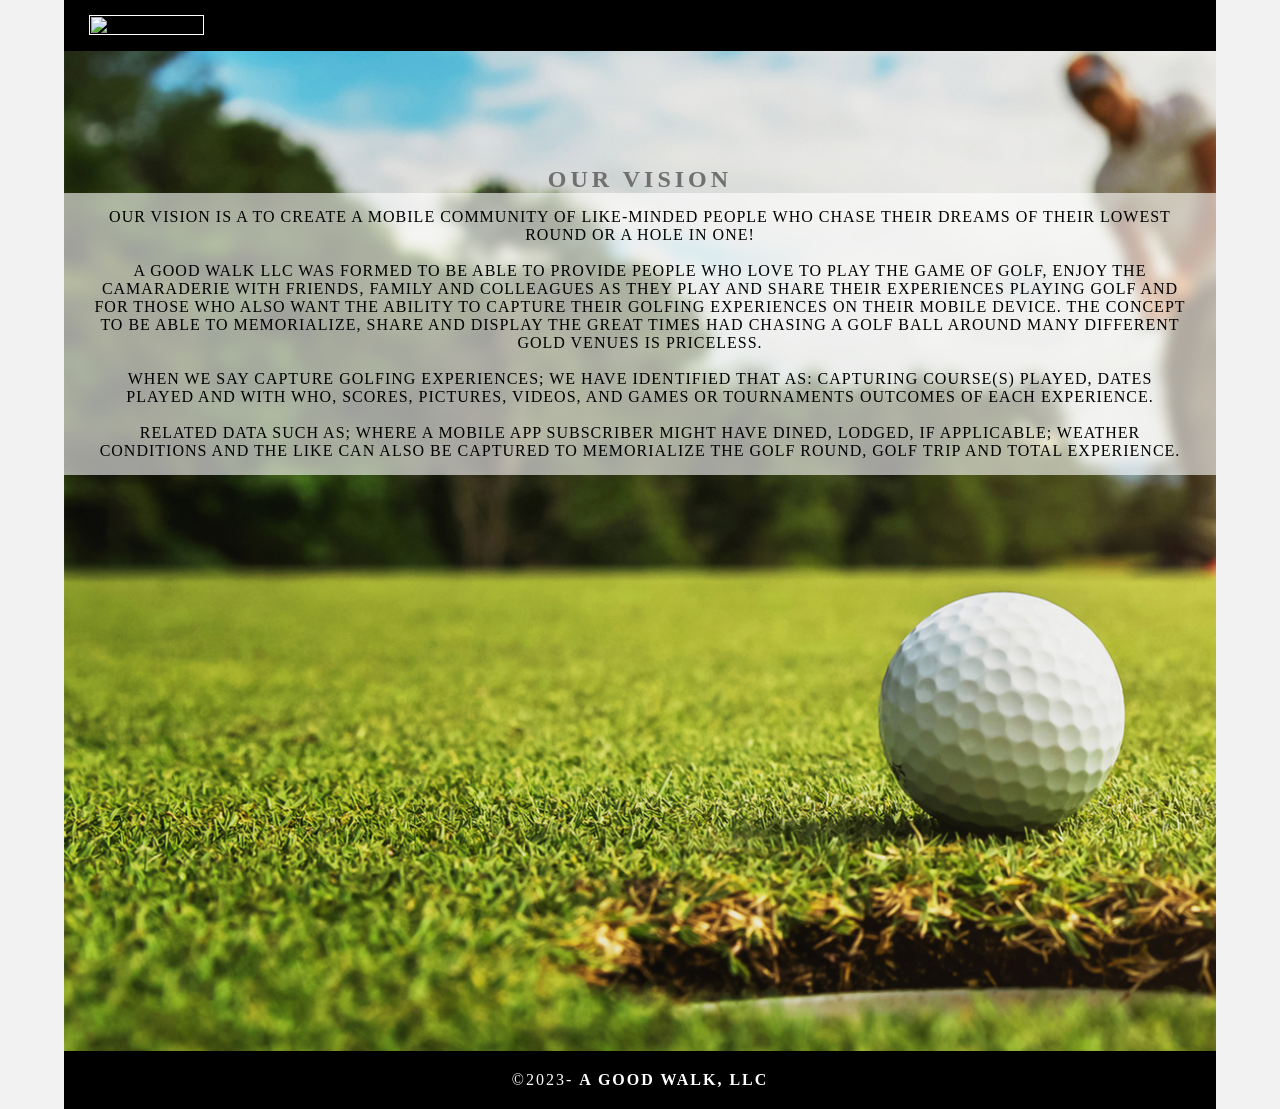
==== index.html @ defc7a28 "initial" ====
<!doctype html>
<html lang="en-US">
<head>
<meta charset="UTF-8">
<meta http-equiv="X-UA-Compatible" content="IE=edge">
<meta name="viewport" content="width=device-width, initial-scale=1">
<title>Light Theme</title>
<link href="css/singlePageTemplate.css" rel="stylesheet" type="text/css">
<!--The following script tag downloads a font from the Adobe Edge Web Fonts server for use within the web page. We recommend that you do not modify it.-->
<script>var __adobewebfontsappname__="dreamweaver"</script>
<script src="http://use.edgefonts.net/source-sans-pro:n2:default.js" type="text/javascript"></script>
<!-- HTML5 shim and Respond.js for IE8 support of HTML5 elements and media queries -->
<!-- WARNING: Respond.js doesn't work if you view the page via file:// -->
<!--[if lt IE 9]>
      <script src="https://oss.maxcdn.com/html5shiv/3.7.2/html5shiv.min.js"></script>
      <script src="https://oss.maxcdn.com/respond/1.4.2/respond.min.js"></script>
    <![endif]-->
</head>
<body>
<!-- Main Container -->
<div class="container"> 
  <!-- Navigation -->
  <header> <a href="">
    <h4 class="logo"><img style="height: 100%; width: 100%;" src="AGW_3-01.png"></h4>
    </a>
    <nav>
      <!--<ul>
        <li><a href="#hero">HOME</a></li>
        <li><a href="#about">ABOUT</a></li>
        <li> <a href="#contact">CONTACT</a></li>
      </ul>-->
    </nav>
  </header>
  <!-- Hero Section -->
  <section class="hero" id="hero">
    <div style="padding-top: 10%;"><h2 class="hero_header light">OUR VISION</h2></div>
    <p class="tagline"> Our Vision is a to create a mobile community of like-minded people who chase their dreams of their lowest round or a hole in one!<br><br> 

A Good Walk LLC was formed to be able to provide people who love to play the game of golf, enjoy the camaraderie with friends, family and colleagues as they play and share their experiences playing golf and for those who also want the ability to capture their golfing experiences on their mobile device. The concept to be able to memorialize, share and display the great times had chasing a golf ball around many different gold venues is priceless.
<br><br>

When we say capture golfing experiences; we have identified that as: capturing course(s) played, dates played and with who, scores, pictures, videos, and games or tournaments outcomes of each experience. 
 <br><br>
Related data such as; where a mobile app subscriber might have dined, lodged, if applicable; weather conditions and the like can also be captured to memorialize the golf round, golf trip and total experience.  </p>
  </section>
  <!-- About Section -->
 <!-- <section class="about" id="about">
    <h2 class="hidden">VISION STATEMENT</h2>
    <p class="text_column">Our Vision is a to create a mobile community of like-minded people who chase their dreams of their lowest round or a hole in one!<br><br>

 

A Good Walk LLC was formed to be able to provide people who love to play the game of golf, enjoy the camaraderie with friends, family and colleagues as they play and share their experiences playing golf and for those who also want the ability to capture their golfing experiences on their mobile device. The concept to be able to memorialize, share and display the great times had chasing a golf ball around many different gold venues is priceless.
<br><br>
 

When we say capture golfing experiences; we have identified that as: capturing course(s) played, dates played and with who, scores, pictures, videos, and games or tournaments outcomes of each experience. 

 <br><br>

Related data such as; where a mobile app subscriber might have dined, lodged, if applicable; weather conditions and the like can also be captured to memorialize the golf round, golf trip and total experience.  </p>
    
  </section>-->
  <!-- Stats Gallery Section -->
  
  <!-- Parallax Section -->
 
  <!-- More Info Section -->
 
  <!-- Footer Section -->
 <!-- <section class="footer_banner" id="contact">
    <h2 class="hidden">Footer Banner Section </h2>
    <p class="hero_header">FOR THE LATEST NEWS &amp; UPDATES</p>
 
  </section>-->
  <!-- Copyrights Section -->
  <div class="copyright">&copy;2023- <strong>A Good Walk, LLC</strong></div>
	
</div>
<!-- Main Container Ends -->
</body>
</html>
---- css/singlePageTemplate.css ----
@charset "UTF-8";
/* Body */
body {
	font-family: source-sans-pro;
	background-color: #f2f2f2;
	margin-top: 0px;
	margin-right: 0px;
	margin-bottom: 0px;
	margin-left: 0px;
	font-style: normal;
	font-weight: 200;
}
/* Container */
.container {
	width: 90%;
	margin-left: auto;
	margin-right: auto;
	height: 1000px;
	background-color: #FFFFFF;
}
/* Navigation */
header {
	width: 100%;
	height: 5%;
	background-color: #000000;
	border-bottom: 1px solid #000000;
}
.logo {
	color: #fff;
	font-weight: bold;
	text-align: undefined;
	width: 10%;
	float: left;
	margin-top: 15px;
	margin-left: 25px;
	letter-spacing: 4px;
}
nav {
	float: right;
	width: 50%;
	text-align: right;
	margin-right: 25px;
}
header nav ul {
	list-style: none;
	float: right;
}
nav ul li {
	float: left;
	color: #FFFFFF;
	font-size: 14px;
	text-align: left;
	margin-right: 25px;
	letter-spacing: 2px;
	font-weight: bold;
	transition: all 0.3s linear;
}
ul li a {
	color: #FFFFFF;
	text-decoration: none;
}
ul li:hover a {
	color: #2C9AB7;
}
.hero_header {
	color: #FFFFFF;
	text-align: center;
	margin-top: 0px;
	margin-right: 0px;
	margin-bottom: 0px;
	margin-left: 0px;
	letter-spacing: 4px;
	padding-bottom: 0;
}
/* Hero Section */
.hero {
	background-color: #B3B3B3;
	background-size: cover;
	height: 100%;
	background-image: url("../images/Matty2.jpg");

	
}
.light {
	font-weight: bold;
	color: #717070;
}
.tagline {
	text-align: center;
	color: #000000;
	margin-top: 0;
	font-weight: lighter;
	text-transform: uppercase;
	letter-spacing: 1px;
	background-color: rgba(255, 255, 255, 0.6);
  -webkit-backdrop-filter: blur(5px);
  backdrop-filter: blur(5px);
	padding-top: 15px;
	padding-bottom: 15px;
	padding-left:30px;
	padding-right:30px;
	
	
}

/* About Section */
.text_column {
	width: 100%;
	text-align: justify;
	font-weight: lighter;
	line-height: 25px;
	float: left;
	padding-left: 20px;
	padding-right: 20px;
	color: #A3A3A3;
}
.about {
	padding-left: 25px;
	padding-right: 25px;
	padding-top: 35px;
	display: inline-block;
	background-color: #FFFFFF;
	margin-top: 0px;
}
/* Stats Gallery */
.stats {
	color: #717070;
	margin-bottom: 5px;
}
.gallery {
	clear: both;
	display: inline-block;
	width: 100%;
	background-color: #FFFFFF;
	/* [disabled]min-width: 400px;
*/
	padding-bottom: 35px;
	padding-top: 0px;
	margin-top: -5px;
	margin-bottom: 0px;
}
.thumbnail {
	width: 25%;
	text-align: center;
	float: left;
	margin-top: 35px;
}
.gallery .thumbnail h4 {
	margin-top: 5px;
	margin-right: 5px;
	margin-bottom: 5px;
	margin-left: 5px;
	color: #52BAD5;
}
.gallery .thumbnail p {
	margin-top: 0px;
	margin-right: 0px;
	margin-bottom: 0px;
	margin-left: 0px;
	color: #A3A3A3;
}
/* Parallax Section */
.banner {
	background-color: #2D9AB7;
	background-image: url(../images/parallax.png);
	height: 400px;
	background-attachment: fixed;
	background-size: cover;
	background-repeat: no-repeat;
}
.parallax {
	color: #FFFFFF;
	text-align: right;
	padding-right: 100px;
	padding-top: 110px;
	letter-spacing: 2px;
	margin-top: 0px;
}
.parallax_description {
	color: #FFFFFF;
	text-align: right;
	padding-right: 100px;
	width: 30%;
	float: right;
	font-weight: lighter;
	line-height: 23px;
	margin-top: 0px;
	margin-right: 0px;
	margin-bottom: 0px;
	margin-left: 0px;
}
/* More info */
footer {
	background-color: #FFFFFF;
	padding-bottom: 35px;
}
.footer_column {
	width: 50%;
	text-align: center;
	padding-top: 30px;
	float: left;
}
footer .footer_column h3 {
	color: #B3B3B3;
	text-align: center;
}
footer .footer_column p {
	color: #717070;
	background-color: #FFFFFF;
}
.cards {
	width: 100%;
	height: auto;
	max-width: 400px;
	max-height: 200px;
}
footer .footer_column p {
	padding-left: 30px;
	padding-right: 30px;
	text-align: justify;
	line-height: 25px;
	font-weight: lighter;
	margin-left: 20px;
	margin-right: 20px;
}
.button {
	width: 200px;
	margin-top: 40px;
	margin-right: auto;
	margin-bottom: auto;
	margin-left: auto;
	padding-top: 20px;
	padding-right: 10px;
	padding-bottom: 20px;
	padding-left: 10px;
	text-align: center;
	vertical-align: middle;
	border-radius: 0px;
	text-transform: uppercase;
	font-weight: bold;
	letter-spacing: 2px;
	border: 3px solid #FFFFFF;
	color: #FFFFFF;
	transition: all 0.3s linear;
}
.button:hover {
	background-color: #FEFEFE;
	color: #C4C4C4;
	cursor: pointer;
}
.copyright {
	text-align: center;
	padding-top: 20px;
	padding-bottom: 20px;
	background-color: #717070;
	color: #FFFFFF;
	text-transform: uppercase;
	font-weight: lighter;
	letter-spacing: 2px;
	border-top-width: 2px;
	background-color: #000000;
}
.footer_banner {
	background-color: #B3B3B3;
	padding-top: 60px;
	padding-bottom: 60PX;
	margin-bottom: 0px;
	background-image: url(../images/pattern.png);
	background-repeat: repeat;
}
footer {
	display: inline-block;
}
.hidden {
	display: none;
}

/* Mobile */
@media (max-width: 320px) {
.logo {
	width: 100%;
	text-align: center;
	margin-top: 13px;
	margin-right: 0px;
	margin-bottom: 0px;
	margin-left: 0px;
}
.container header nav {
	margin-top: 0px;
	margin-right: 0px;
	margin-bottom: 0px;
	margin-left: 0px;
	width: 100%;
	float: none;
	display: none;
}
header nav ul {
}
nav ul li {
	margin-top: 0px;
	margin-right: 0px;
	margin-bottom: 0px;
	margin-left: 0px;
	width: 100%;
	text-align: center;
}
.text_column {
	width: 100%;
	text-align: justify;
	padding-top: 0px;
	padding-right: 0px;
	padding-bottom: 0px;
	padding-left: 0px;
}
.thumbnail {
	width: 100%;
}
.footer_column {
	width: 100%;
	margin-top: 0px;
}
.parallax {
	text-align: center;
	margin-top: 0px;
	margin-right: 0px;
	margin-bottom: 0px;
	margin-left: 0px;
	padding-top: 40%;
	padding-right: 0px;
	padding-bottom: 0px;
	padding-left: 0px;
	width: 100%;
	font-size: 18px;
}
.parallax_description {
	padding-top: 0px;
	padding-right: 0px;
	padding-bottom: 0px;
	padding-left: 0px;
	width: 90%;
	margin-top: 25px;
	margin-right: 0px;
	margin-bottom: 0px;
	margin-left: 12px;
	float: none;
	text-align: center;
}
.banner {
	background-color: #2D9AB7;
	background-image: none;
}
.tagline {
	margin-top: 20px;
	line-height: 22px;
}
.hero_header {
	padding-left: 10px;
	padding-right: 10px;
	line-height: 22px;
	text-align: center;
}
}

/* Small Tablets */
@media (min-width: 321px)and (max-width: 767px) {
.logo {
	width: 100%;
	text-align: center;
	margin-top: 13px;
	margin-right: 0px;
	margin-bottom: 0px;
	margin-left: 0px;
	color: #043745;
}
.container header nav {
	margin-top: 0px;
	margin-right: 0px;
	margin-bottom: 0px;
	margin-left: 0px;
	width: 100%;
	float: none;
	overflow: auto;
	display: inline-block;
	background: #52bad5;
}
header nav ul {
	padding: 0px;
	float: none;
}
nav ul li {
	margin-top: 0px;
	margin-right: 0px;
	margin-bottom: 0px;
	margin-left: 0px;
	width: 100%;
	text-align: center;
	padding-top: 8px;
	padding-bottom: 8px;
}
.text_column {
	width: 100%;
	text-align: left;
	padding-top: 0px;
	padding-right: 0px;
	padding-bottom: 0px;
	padding-left: 0px;
}
.thumbnail {
	width: 100%;
}
.footer_column {
	width: 100%;
	margin-top: 0px;
}
.parallax {
	text-align: center;
	margin-top: 0px;
	margin-right: 0px;
	margin-bottom: 0px;
	margin-left: 0px;
	padding-top: 40%;
	padding-right: 0px;
	padding-bottom: 0px;
	padding-left: 0px;
	width: 100%;
	font-size: 18px;
}
.parallax_description {
	padding-top: 0px;
	padding-right: 0px;
	padding-bottom: 0px;
	padding-left: 0px;
	margin-top: 30%;
	margin-right: 0px;
	margin-bottom: 0px;
	margin-left: 0px;
	float: none;
	width: 100%;
	text-align: center;
}
.thumbnail {
	width: 50%;
}
.parallax {
	margin-top: 0px;
	margin-right: 0px;
	margin-bottom: 0px;
	margin-left: 0px;
	padding-right: 0px;
	padding-bottom: 0px;
	padding-left: 0px;
	padding-top: 20%;
}
.parallax_description {
	margin-top: 0px;
	margin-right: 0px;
	margin-bottom: 0px;
	margin-left: 0px;
	width: 100%;
	padding-top: 30px;
}
.banner {
	padding-left: 20px;
	padding-right: 20px;
}
.footer_column {
	width: 100%;
}
}

/* Small Desktops */
@media (min-width: 768px) and (max-width: 1096px) {
.text_column {
	width: 100%;
}
.thumbnail {
	width: 50%;
}
.text_column {
	width: 100%;
	margin-top: 0px;
	margin-right: 0px;
	margin-bottom: 0px;
	margin-left: 0px;
	padding-top: 0px;
	padding-right: 0px;
	padding-bottom: 0px;
	padding-left: 0px;
}
.banner {
	margin-top: 0px;
	padding-top: 0px;
}
}
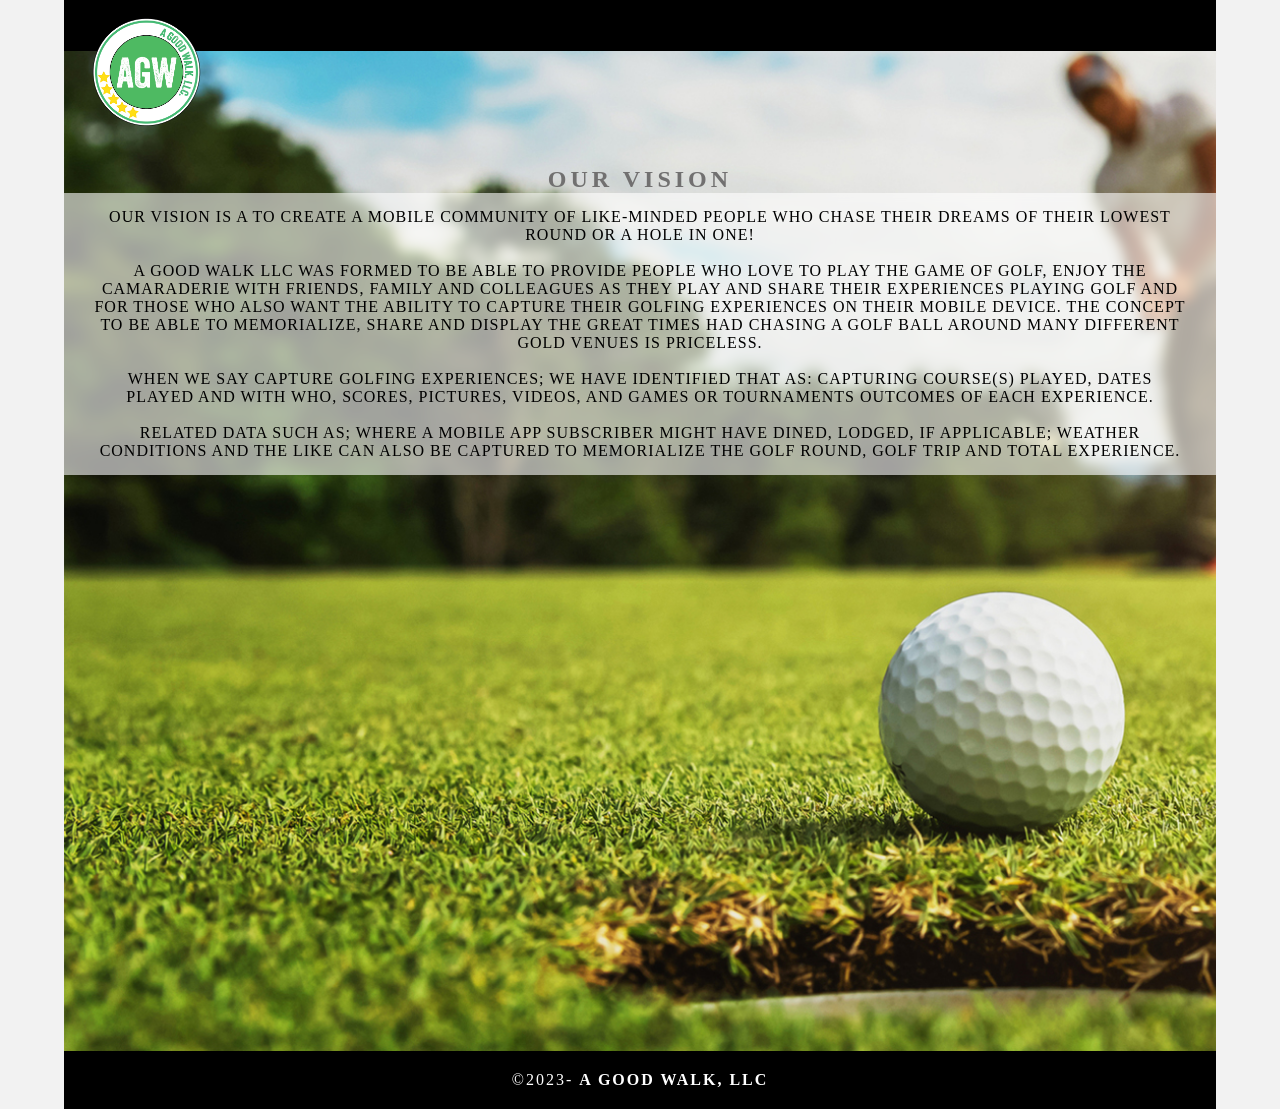
==== commit 06924e38: "update title" ====
--- a/index.html
+++ b/index.html
@@ -4,7 +4,7 @@
 <meta charset="UTF-8">
 <meta http-equiv="X-UA-Compatible" content="IE=edge">
 <meta name="viewport" content="width=device-width, initial-scale=1">
-<title>Light Theme</title>
+<title>A Good Walk, LLC</title>
 <link href="css/singlePageTemplate.css" rel="stylesheet" type="text/css">
 <!--The following script tag downloads a font from the Adobe Edge Web Fonts server for use within the web page. We recommend that you do not modify it.-->
 <script>var __adobewebfontsappname__="dreamweaver"</script>
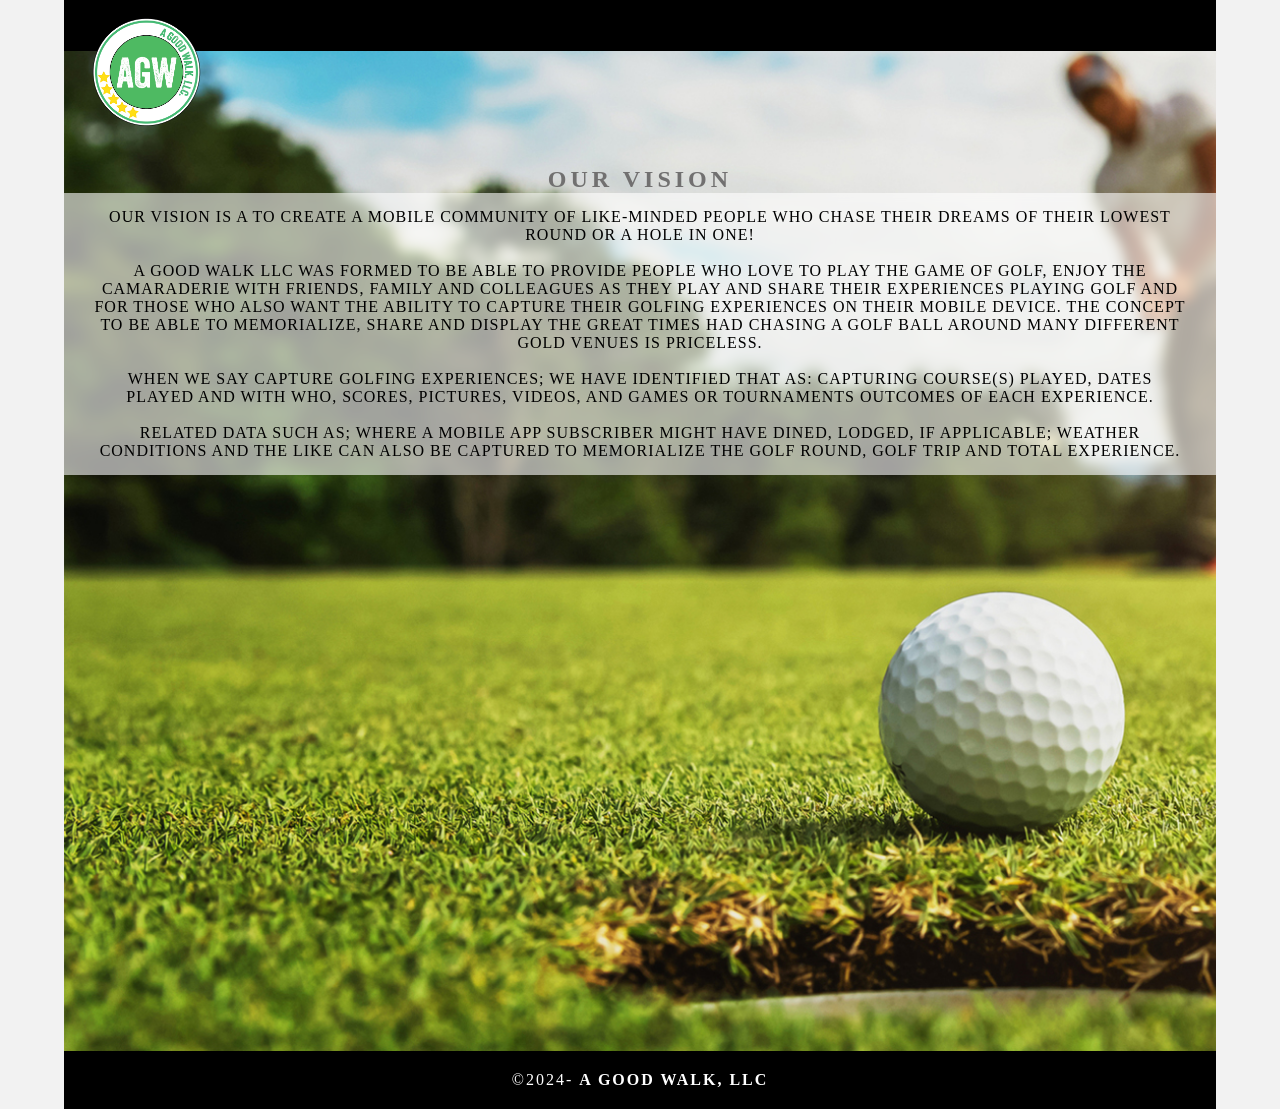
==== commit dfd8ca0c: "Update index.html Updated copyright year" ====
--- a/index.html
+++ b/index.html
@@ -74,7 +74,7 @@
  
   </section>-->
   <!-- Copyrights Section -->
-  <div class="copyright">&copy;2023- <strong>A Good Walk, LLC</strong></div>
+  <div class="copyright">&copy;2024- <strong>A Good Walk, LLC</strong></div>
 	
 </div>
 <!-- Main Container Ends -->
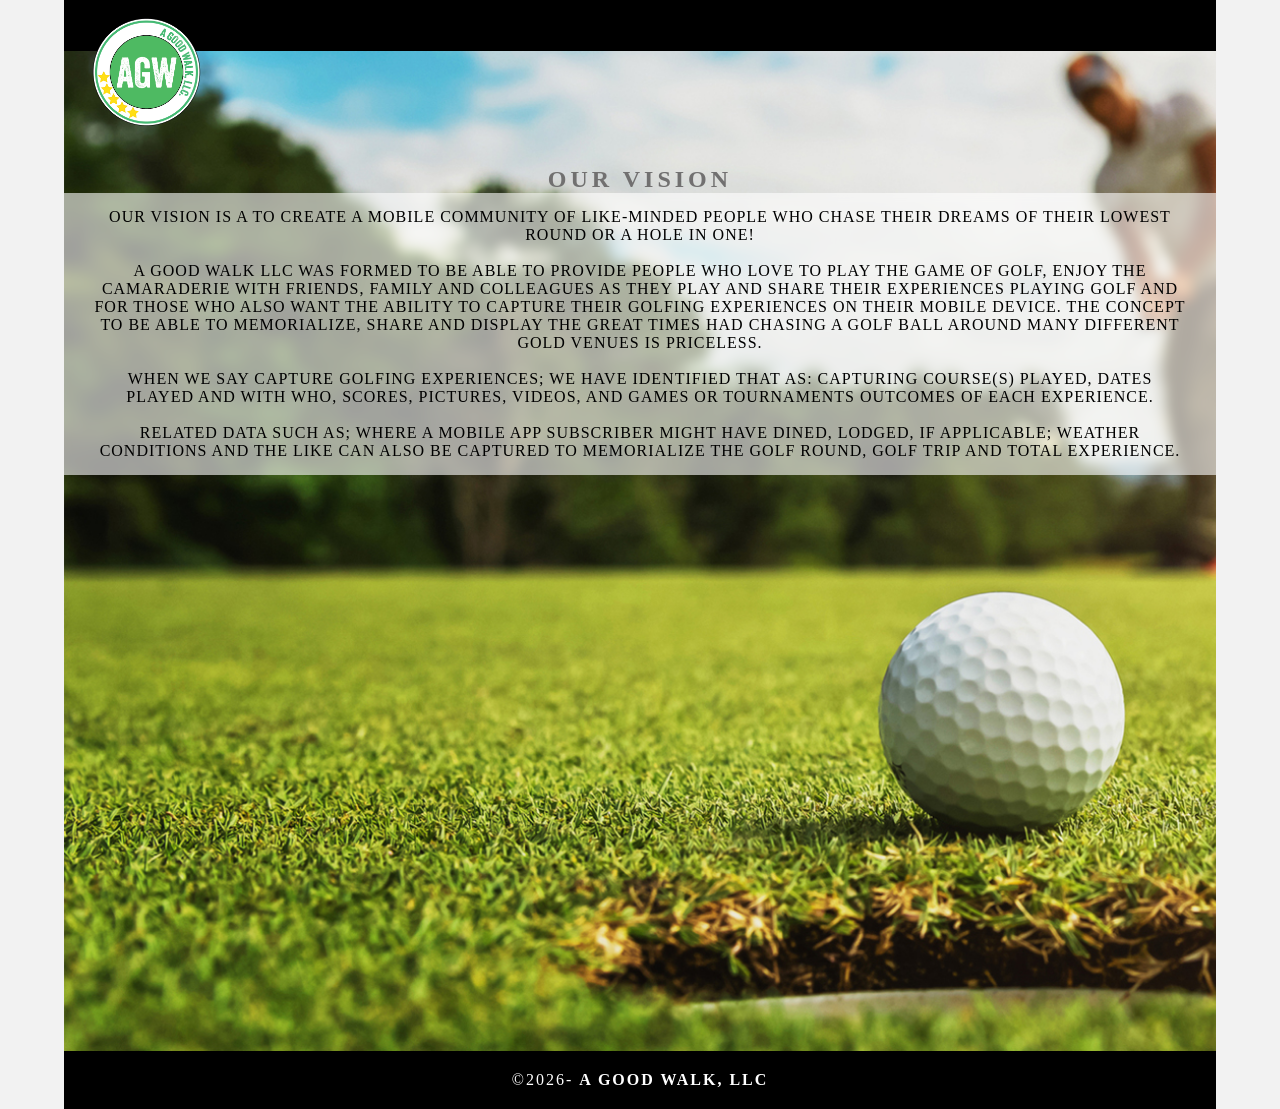
==== commit 41391df7: "update copyright year" ====
--- a/index.html
+++ b/index.html
@@ -74,7 +74,7 @@
  
   </section>-->
   <!-- Copyrights Section -->
-  <div class="copyright">&copy;2024- <strong>A Good Walk, LLC</strong></div>
+  <div class="copyright">&copy;2026- <strong>A Good Walk, LLC</strong></div>
 	
 </div>
 <!-- Main Container Ends -->
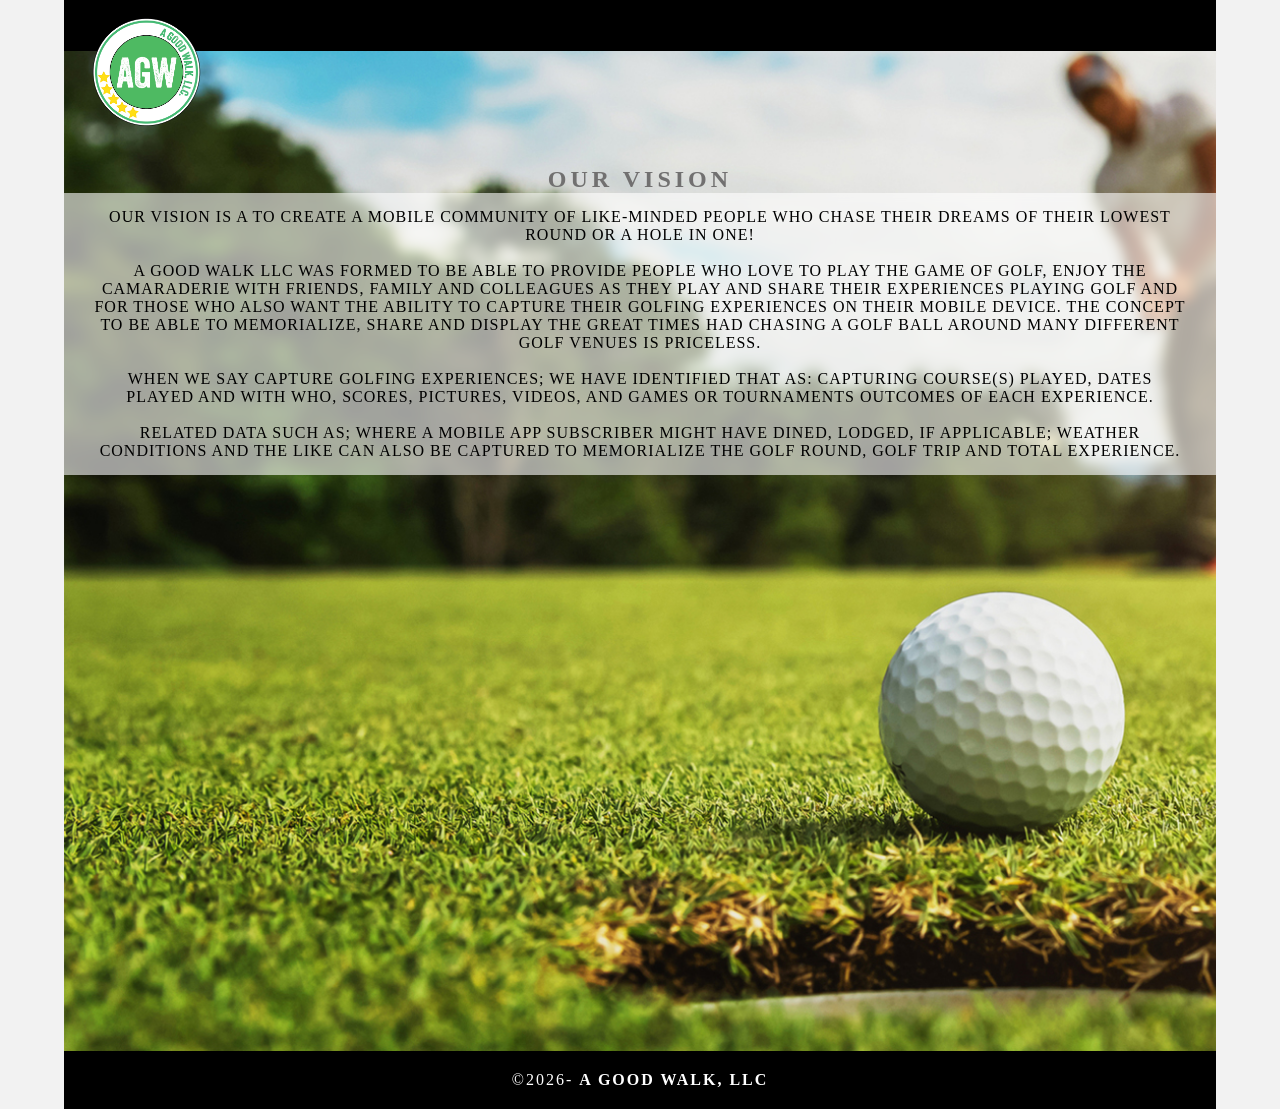
==== commit 8c1be1b5: "adding privacy policy page" ====
--- a/index.html
+++ b/index.html
@@ -36,7 +36,7 @@
     <div style="padding-top: 10%;"><h2 class="hero_header light">OUR VISION</h2></div>
     <p class="tagline"> Our Vision is a to create a mobile community of like-minded people who chase their dreams of their lowest round or a hole in one!<br><br> 
 
-A Good Walk LLC was formed to be able to provide people who love to play the game of golf, enjoy the camaraderie with friends, family and colleagues as they play and share their experiences playing golf and for those who also want the ability to capture their golfing experiences on their mobile device. The concept to be able to memorialize, share and display the great times had chasing a golf ball around many different gold venues is priceless.
+A Good Walk LLC was formed to be able to provide people who love to play the game of golf, enjoy the camaraderie with friends, family and colleagues as they play and share their experiences playing golf and for those who also want the ability to capture their golfing experiences on their mobile device. The concept to be able to memorialize, share and display the great times had chasing a golf ball around many different golf venues is priceless.
 <br><br>
 
 When we say capture golfing experiences; we have identified that as: capturing course(s) played, dates played and with who, scores, pictures, videos, and games or tournaments outcomes of each experience. 
